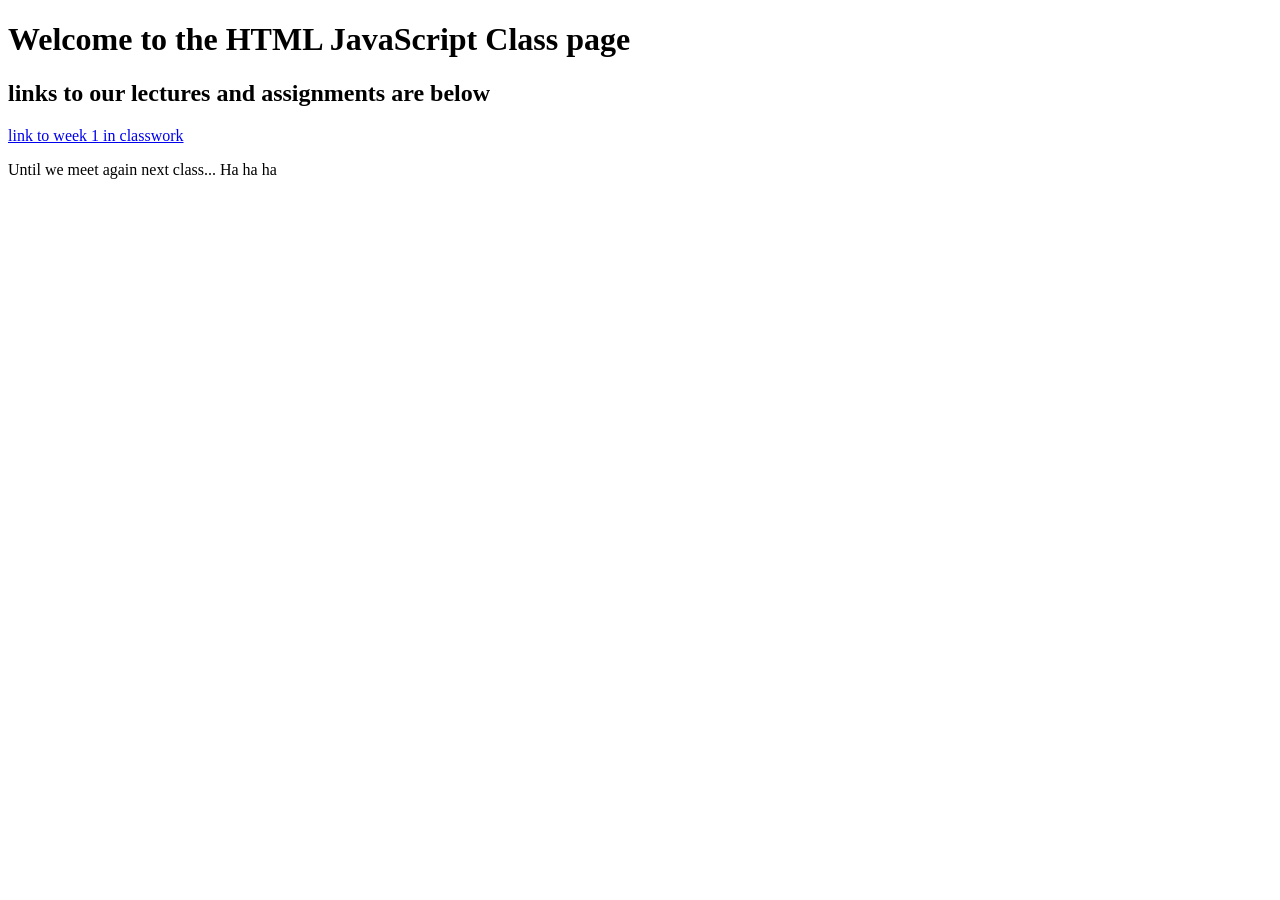
==== index.html @ c2bb3d0f "Updated the page for next class" ====
<!DOCTYPE html>
<html lang="en">
    <head>
        <title>Main Page for the HTML JavaScript Class</title>
        <meta charset="UTF-8">
    </head>
    <body>
        <h1>Welcome to the HTML JavaScript Class page</h1>
        <h2> links to our lectures and assignments are below</h2>
        <a href="Week1/index.html">link to week 1 in classwork</a>
        <p>Until we meet again next class...  Ha ha ha</p>
    </body>
</html>
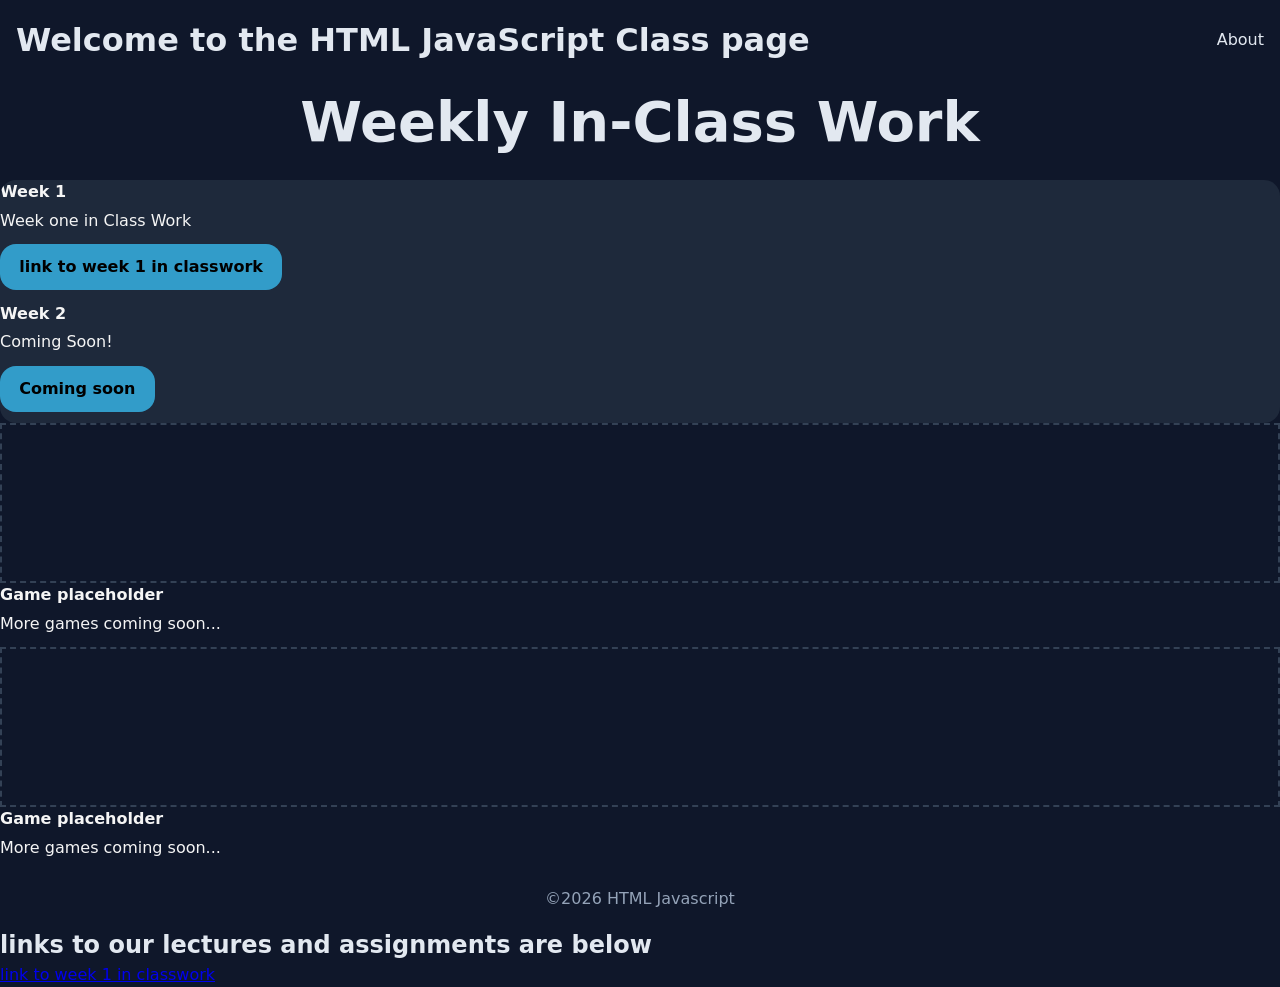
==== commit 9240269c: "End of Class Week 2 Day1" ====
--- a/index.html
+++ b/index.html
@@ -3,11 +3,54 @@
     <head>
         <title>Main Page for the HTML JavaScript Class</title>
         <meta charset="UTF-8">
+        <link rel="stylesheet" href="Week1/css/style.css">
     </head>
     <body>
-        <h1>Welcome to the HTML JavaScript Class page</h1>
-        <h2> links to our lectures and assignments are below</h2>
+        <!--Header and Navigation-->
+        <header class="nav">
+         <h1>Welcome to the HTML JavaScript Class page</h1>
+         <nav>
+        <a href="Week1/about.html">About</a>
+         </nav> 
+        </header>
+        <!--Section For In Class Work-->
+        <section>
+            <h2>Weekly In-Class Work</h2>
+            
+            <div class="card">
+                <div class="card-content">
+                    <h4>Week 1</h4>
+                    <p>Week one in Class Work</p>
+                    <a href="Week1/index.html" class="btn-primary">link to week 1 in classwork</a>
+                </div>
+                 <div class="card-content">
+                    <h4>Week 2</h4>
+                    <p>Coming Soon!</p>
+                    <a href="a" class="btn-primary">Coming soon</a>
+                </div>
+            </div>
+            <section>
+                <!--Featured Games-->
+            </section id="games">
+            <div class="grid">
+                <div class="small">
+                    <div class="card-image placeholder"></div>
+                    <div class="card-content">
+                        <h4> Game placeholder</h4>
+                        <p>More games coming soon...</p>
+                    </div>
+                    <div class="small">
+                    <div class="card-image placeholder"></div>
+                    <div class="card-content">
+                        <h4> Game placeholder</h4>
+                        <p>More games coming soon...</p>
+                    </div>
+             </section>
+             <!--Footer-->
+             <footer>
+                <p>&copy;2026 HTML Javascript</p>
+             </footer>
+         <h2> links to our lectures and assignments are below</h2>
         <a href="Week1/index.html">link to week 1 in classwork</a>
-        <p>Until we meet again next class...  Ha ha ha</p>
     </body>
 </html>
--- a/Week1/css/style.css
+++ b/Week1/css/style.css
@@ -0,0 +1,121 @@
+/*CSS File*/
+
+*{
+    margin: 0;
+    padding: 0;
+    box-sizing: border-box;
+}
+
+/*Base CSS Styles*/
+body{
+    font-family: system-ui,  sans-serif;
+    background: #0f172a;
+    color: #e2e8f0;
+    line-height: 1.5;
+}
+.nav{
+    display: flex;
+    background: #0f172a;
+    justify-content: space-between;
+    align-items: center;
+    padding: 1rem;
+}
+
+
+.nav a{
+    color: #e2e8f0;
+    text-decoration: none;
+}
+
+section{
+    padding: 1,5rem 1rem;
+
+}
+
+section h2{
+    margin-bottom: 1rem;
+}
+
+footer{
+    text-align: center;
+    padding: 1rem;
+    color: #94a3b8;
+}
+
+img{
+    width:100%;
+    max-width: 600px;
+}
+
+/*Styles for button*/
+.btn-primary{
+    display: inline-block;
+    background: #329cc9;
+    color: black;
+    padding: 0.7rem 1.2rem;
+    border-radius: 16px;
+    text-decoration: none;
+    font-weight: bold;
+}
+
+/*Cards*/
+.card{
+    background: #1e293b;
+    border-radius: 16px;
+    overflow: hidden;
+}
+.card.small{
+    padding: 0.5rem;
+}
+.card-image{
+    height: 160px;
+    background: #0f172a;
+    display: flex;
+    align-items: center;
+    justify-content: center;
+}
+
+.placeholder{
+    border: 2px dashed #334155;
+    color: #1e293b;
+}
+
+.card-content{
+    color: whitesmoke;
+    margin-bottom: 0.7em;
+
+}
+
+.card-content h4{
+    margin-bottom: 0.3em;
+}
+
+.card-content p{
+    color: whitesmoke;
+    margin-bottom: 0.7em;
+
+}
+
+/*Mobile Tablet and Phone*/
+@media (min-width: 768px){
+    section h2{
+        font-size: 2.2rem;
+    }
+    img{
+        max-width: 300px;
+    }
+}
+
+/*Desktop*/
+@media (min-width: 769px){
+    section h2{
+        font-size: 3.5rem;
+        text-align: center;
+
+    }
+    img{
+        display: block;
+        margin: auto;
+        max-width: 800px;
+    }
+}
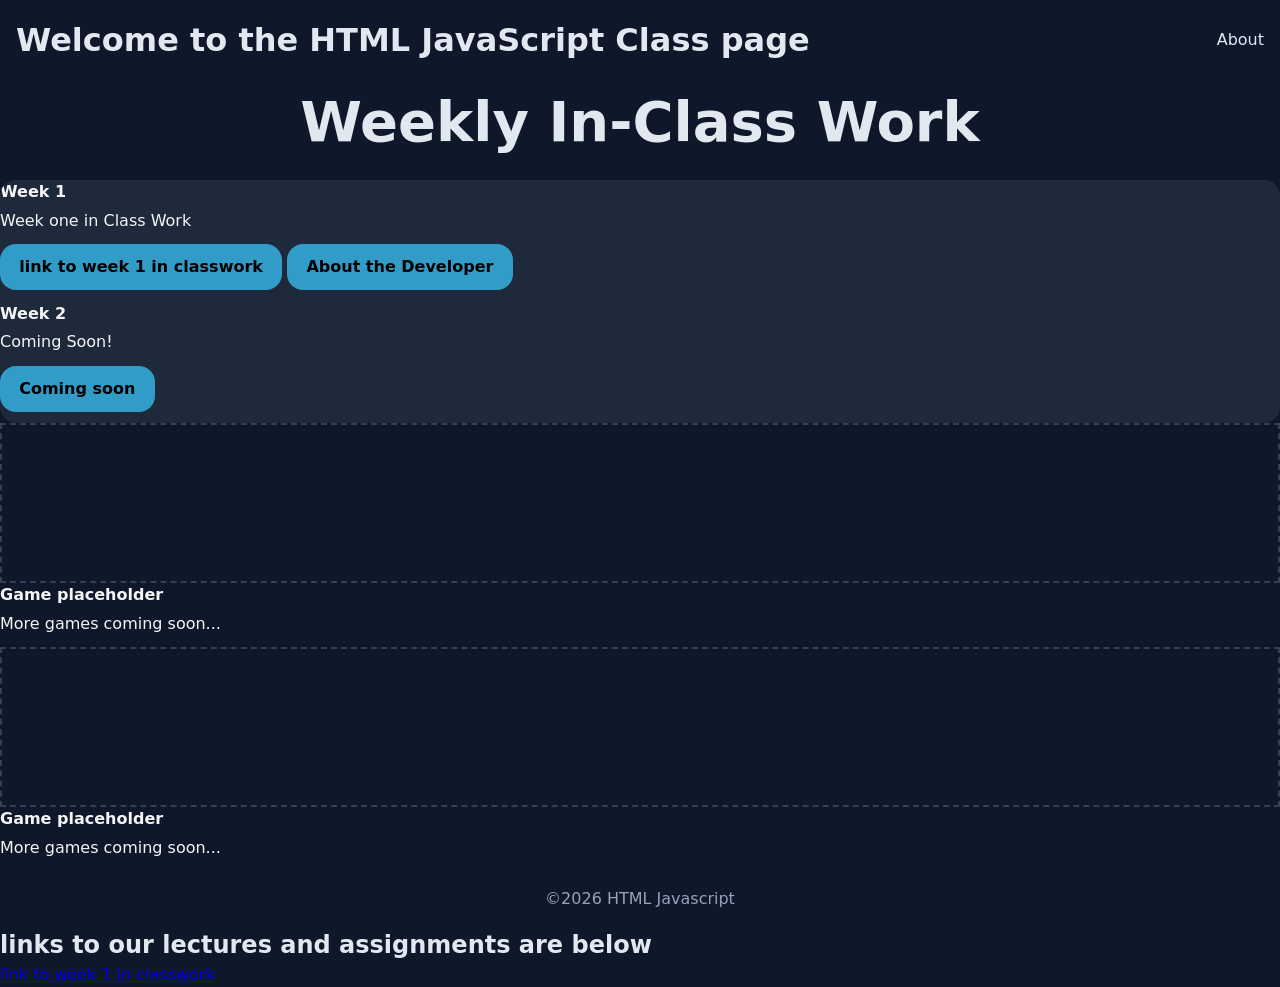
==== commit 8c385304: "Add Week 2 JavaScript Lab and Gun Program functionality" ====
--- a/index.html
+++ b/index.html
@@ -22,6 +22,7 @@
                     <h4>Week 1</h4>
                     <p>Week one in Class Work</p>
                     <a href="Week1/index.html" class="btn-primary">link to week 1 in classwork</a>
+                    <a href="Week1/about.html" class="btn-primary"> About the Developer</a>
                 </div>
                  <div class="card-content">
                     <h4>Week 2</h4>
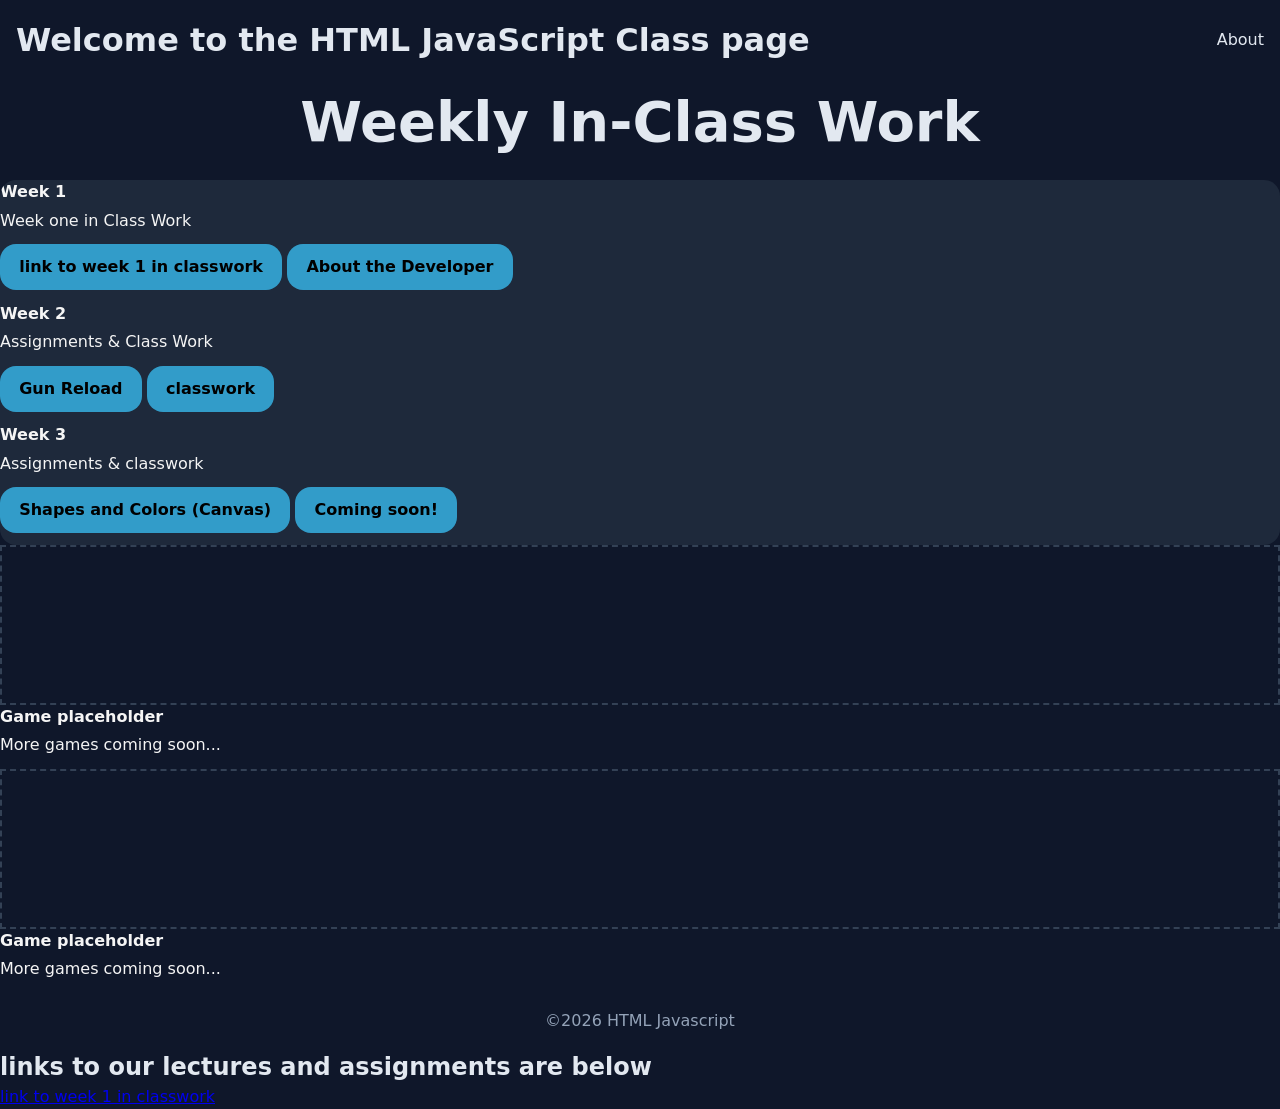
==== commit 693d3a32: "main page and gun reload changes" ====
--- a/index.html
+++ b/index.html
@@ -26,8 +26,16 @@
                 </div>
                  <div class="card-content">
                     <h4>Week 2</h4>
-                    <p>Coming Soon!</p>
-                    <a href="a" class="btn-primary">Coming soon</a>
+                    <p>Assignments & Class Work</p>
+                    <a href="Week2/index.html" class="btn-primary">Gun Reload</a>
+                    <a href="Week2/week2.html" class="btn-primary">classwork</a>
+                </div>
+                <div class="card-content">
+                    <h4>Week 3</h4>
+                    <p>Assignments & classwork</p>
+                    <a href="Week3/DrawingOnCanvas.html" class="btn-primary"> Shapes and Colors (Canvas)</a>
+                    <a href="a" class="btn-primary">Coming soon!</a>
+
                 </div>
             </div>
             <section>
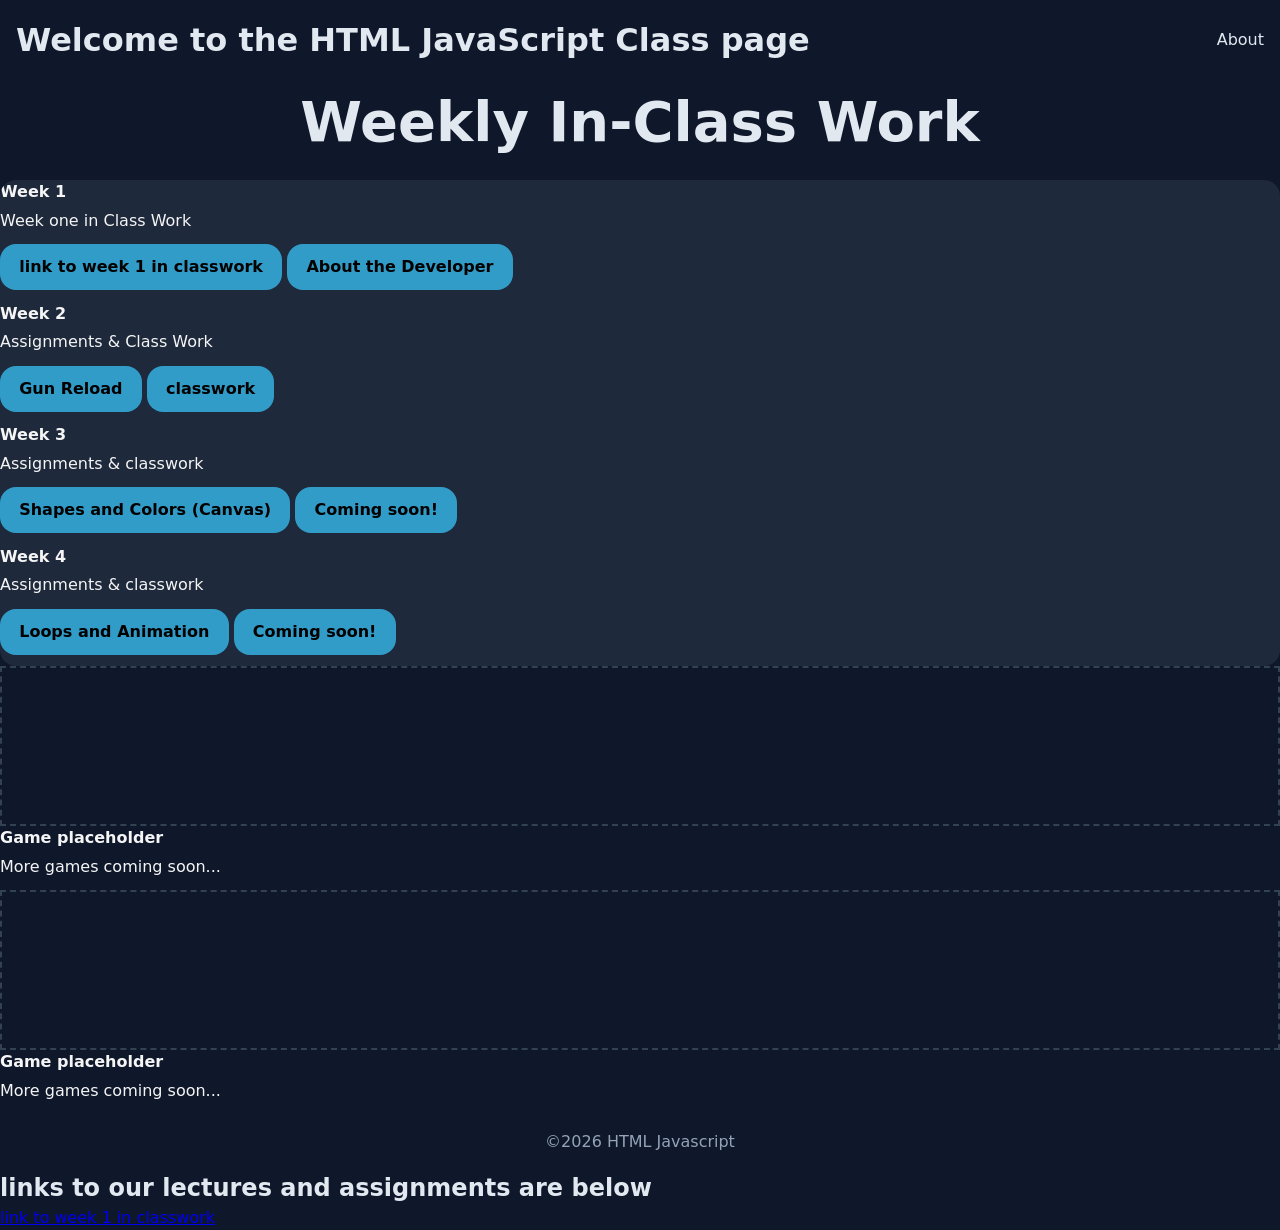
==== commit dd85f357: "Week 4 website update" ====
--- a/index.html
+++ b/index.html
@@ -37,6 +37,12 @@
                     <a href="a" class="btn-primary">Coming soon!</a>
 
                 </div>
+                <div class="card-content">
+                    <h4>Week 4</h4>
+                    <p>Assignments & classwork</p>
+                    <a href="Week4/index.html" class="btn-primary"> Loops and Animation</a>
+                    <a href="a" class="btn-primary">Coming soon!</a>
+                </div>
             </div>
             <section>
                 <!--Featured Games-->
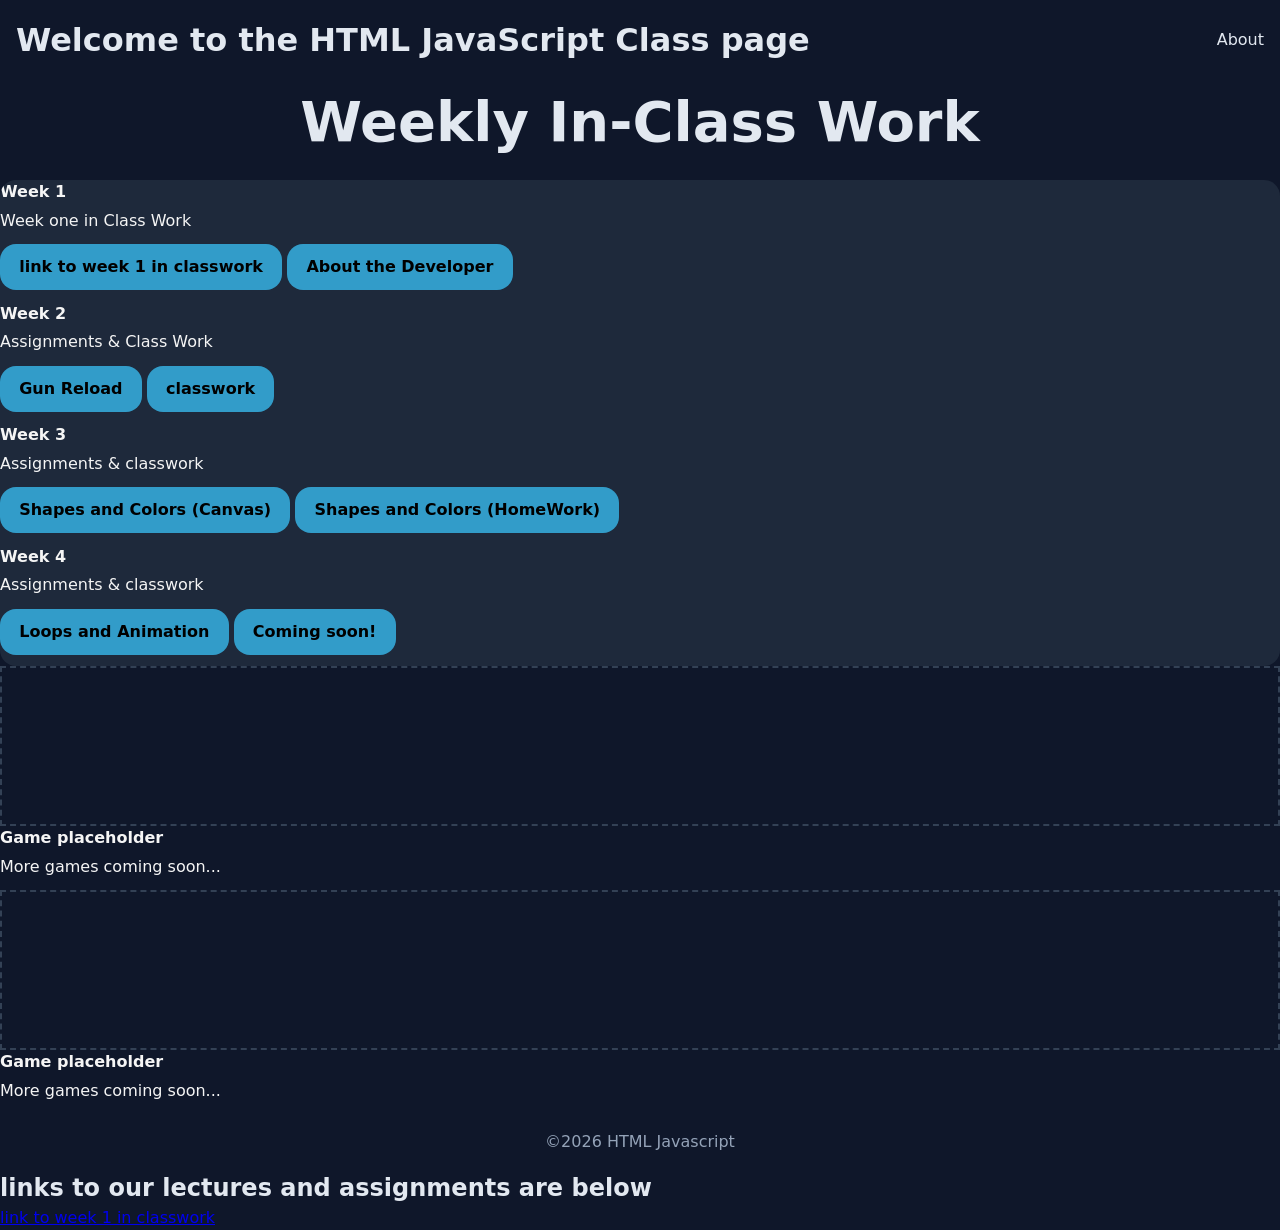
==== commit 6ee090a5: "homework week 3 added" ====
--- a/index.html
+++ b/index.html
@@ -34,7 +34,7 @@
                     <h4>Week 3</h4>
                     <p>Assignments & classwork</p>
                     <a href="Week3/DrawingOnCanvas.html" class="btn-primary"> Shapes and Colors (Canvas)</a>
-                    <a href="a" class="btn-primary">Coming soon!</a>
+                    <a href="Week3/shapeshomework.html" class="btn-primary">Shapes and Colors (HomeWork)</a>
 
                 </div>
                 <div class="card-content">
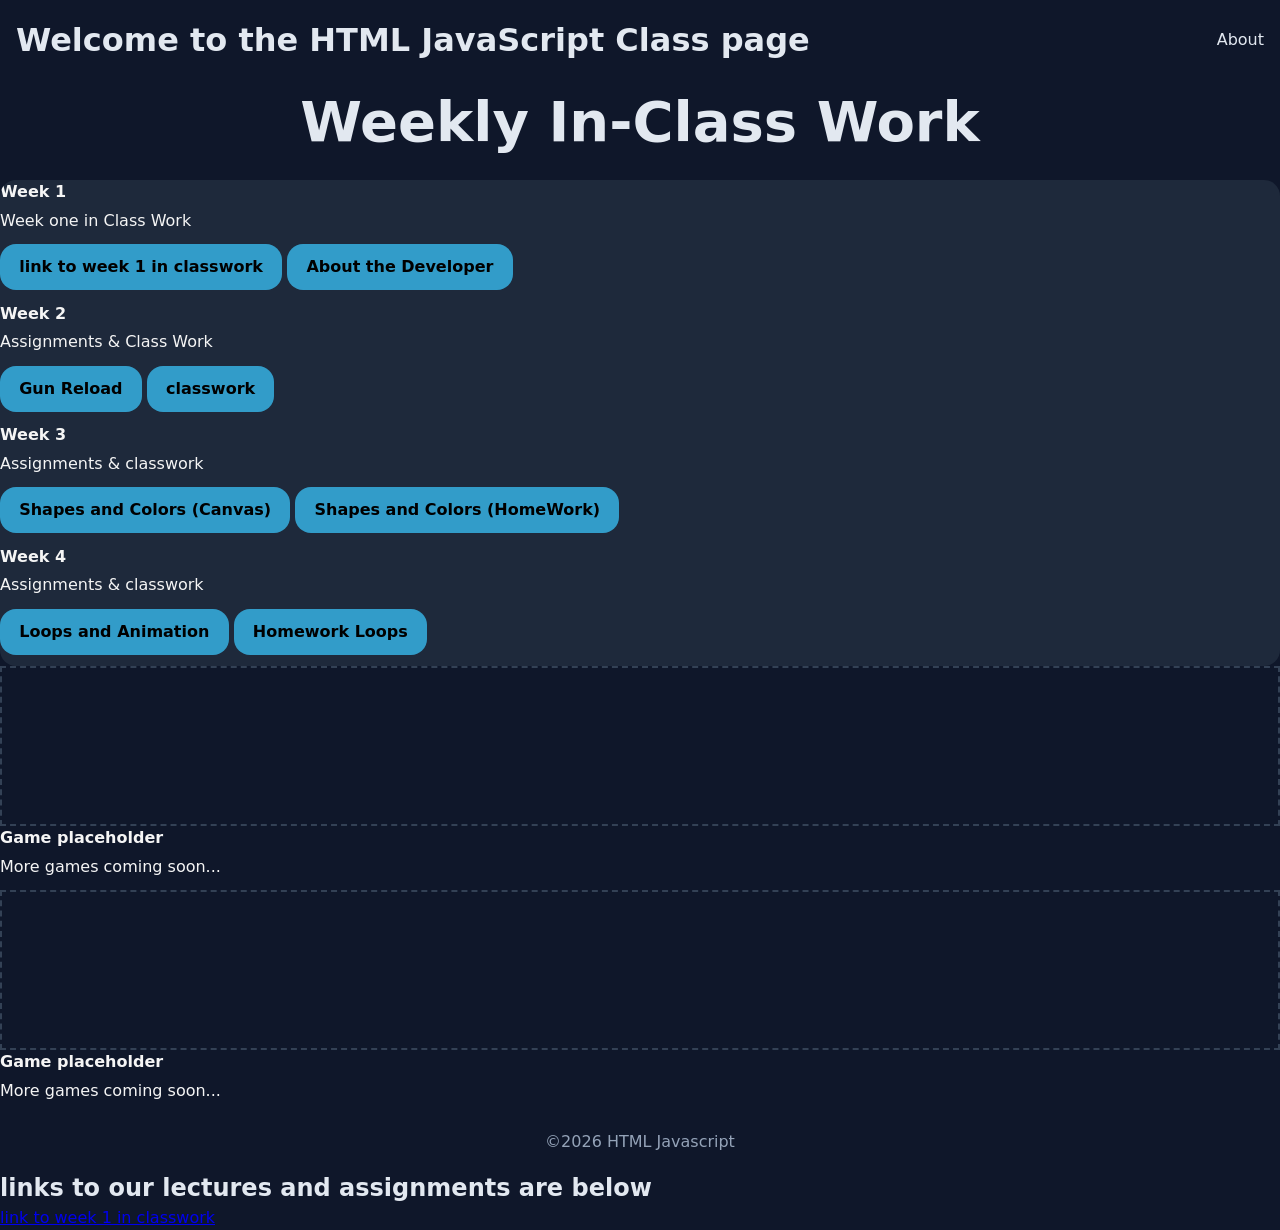
==== commit 9cb4b512: "homework complete" ====
--- a/index.html
+++ b/index.html
@@ -41,7 +41,7 @@
                     <h4>Week 4</h4>
                     <p>Assignments & classwork</p>
                     <a href="Week4/index.html" class="btn-primary"> Loops and Animation</a>
-                    <a href="a" class="btn-primary">Coming soon!</a>
+                    <a href="Week4/w4_pickup/index.html" class="btn-primary">Homework Loops</a>
                 </div>
             </div>
             <section>
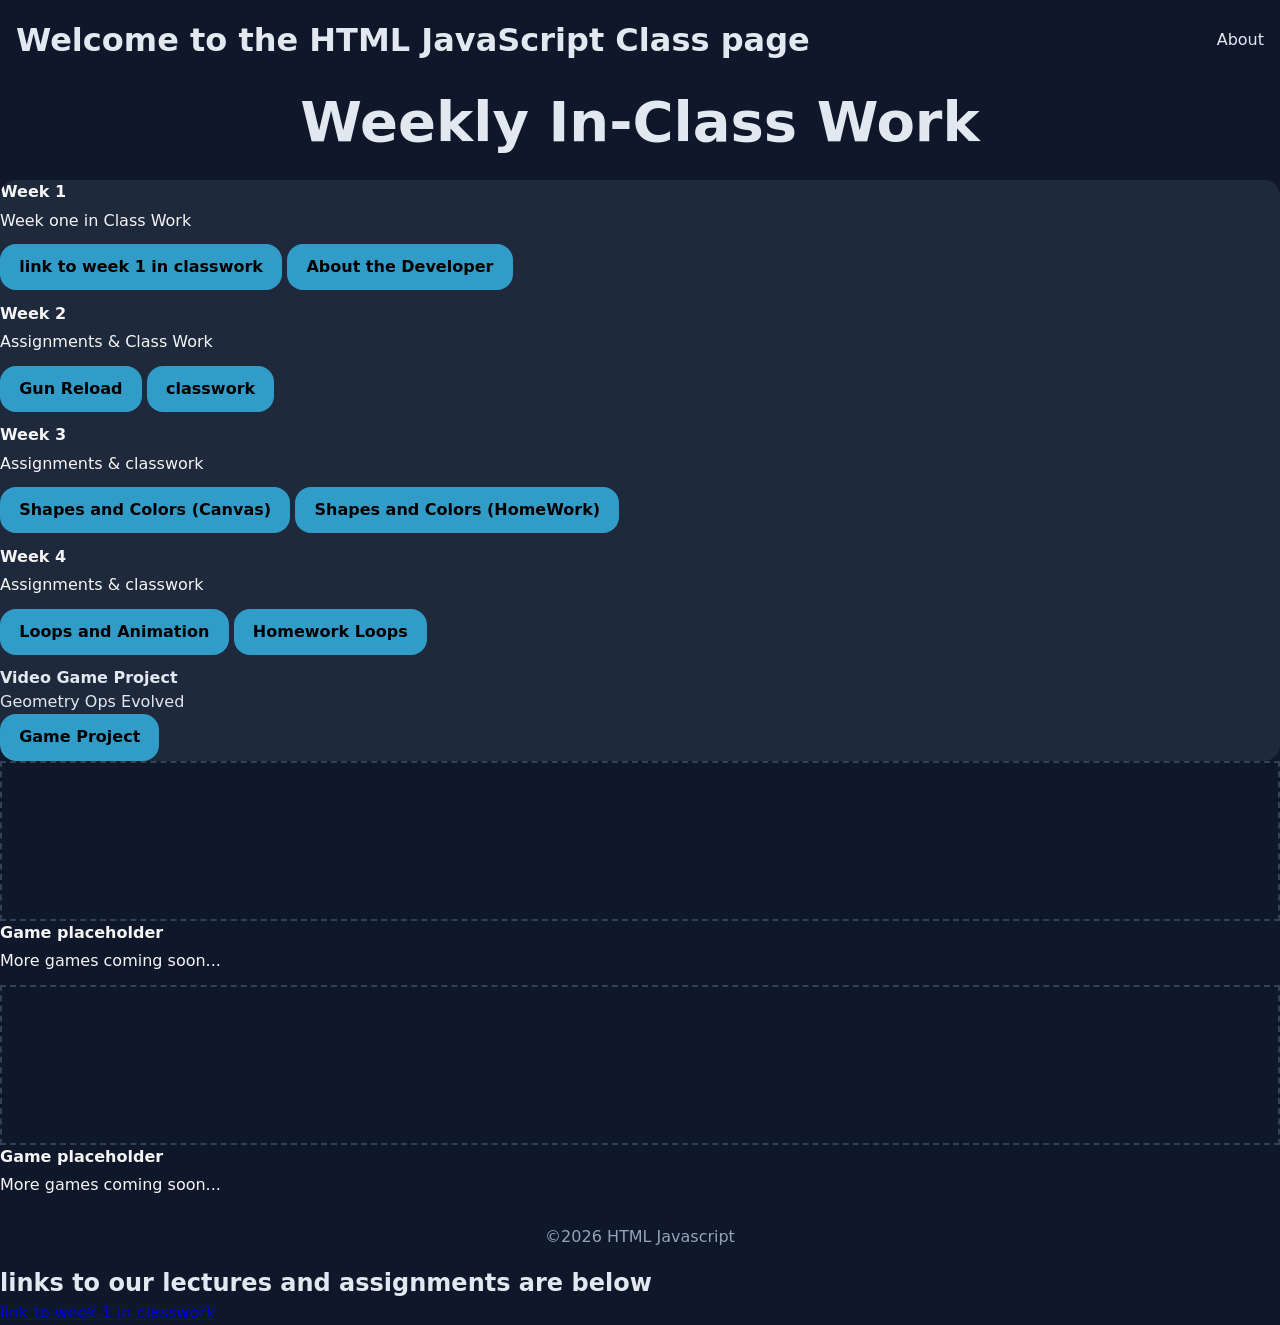
==== commit d6d1ee5a: "proto hand type" ====
--- a/index.html
+++ b/index.html
@@ -43,6 +43,11 @@
                     <a href="Week4/index.html" class="btn-primary"> Loops and Animation</a>
                     <a href="Week4/w4_pickup/index.html" class="btn-primary">Homework Loops</a>
                 </div>
+                <div class ="card=content">
+                    <h4>Video Game Project</h4>
+                    <p> Geometry Ops Evolved</p>
+                    <a href="Week 5/index.html" class="btn-primary"> Game Project</a>
+                </div>
             </div>
             <section>
                 <!--Featured Games-->
